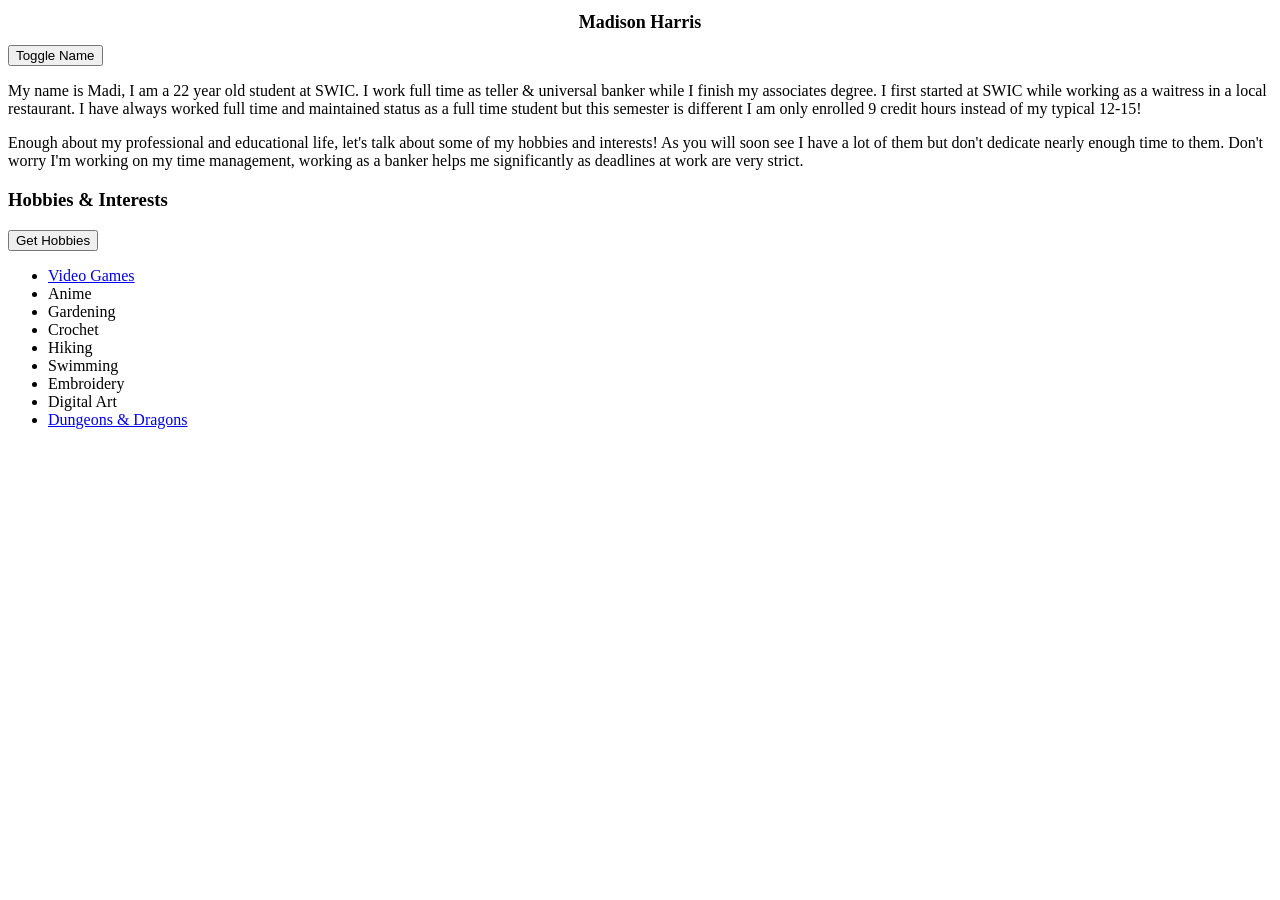
==== index.html @ a9407fa4 "add json and comments" ====
<!doctype html>
<html lang="en">
  <head>
    <meta charset="UTF-8" />
    <link rel="stylesheet" href="style.css">
    <meta name="viewport" content="width=device-width, initial-scale=1.0" />
    <title>Personal Webpage</title>
  </head>
  <script src="https://code.jquery.com/jquery-3.7.1.min.js"></script>
  <script src="main.js"></script>
  <body>
    <!-- Name heading, can be hidden/shown with the Toggle Name button -->
    <h1>Madison Harris</h1>
<button id="nameToggle">Toggle Name</button>

<!-- About me section: SWIC appears in a span so it can change color on click -->
    <p>My name is Madi, I am a 22 year old student at <span class="SWIC">SWIC</span>. 
    I work full time as teller & universal banker while I finish my associates 
    degree. I first started at <span class="SWIC">SWIC</span> while working as a waitress in 
    a local restaurant. I have always worked full time and maintained status as a 
    full time student but this semester is different I am only enrolled 9 credit 
    hours instead of my typical 12-15!</p>

    <p>Enough about my professional and educational life, let's talk about 
    some of my hobbies and interests! As you will soon see I have a lot of 
    them but don't dedicate nearly enough time to them. Don't worry I'm working on my time management, 
    working as a banker helps me significantly as deadlines at work are very strict.
    </p>

    <!-- Hobbies section: static list below, plus a button to load more from JSON -->
    <h3>Hobbies & Interests</h3>
    <button id="getHobbies">Get Hobbies</button>
    <ul>
        <li><a href="https://store.steampowered.com/">Video Games</a></li>
        <li>Anime</li>
        <li>Gardening</li>
        <li>Crochet</li>
        <li>Hiking</li>
        <li>Swimming</li>
        <li>Embroidery</li>
        <li>Digital Art</li>
        <li><a href="https://www.dndbeyond.com/en">Dungeons & Dragons</a></li>
    </ul>
  </body>
  </html>
---- style.css ----
h1 {
  font-size: 18px;
  font-weight: bold;
  text-align: center;
}

.SWIC-active {
  color: #3c3f9d; 
}
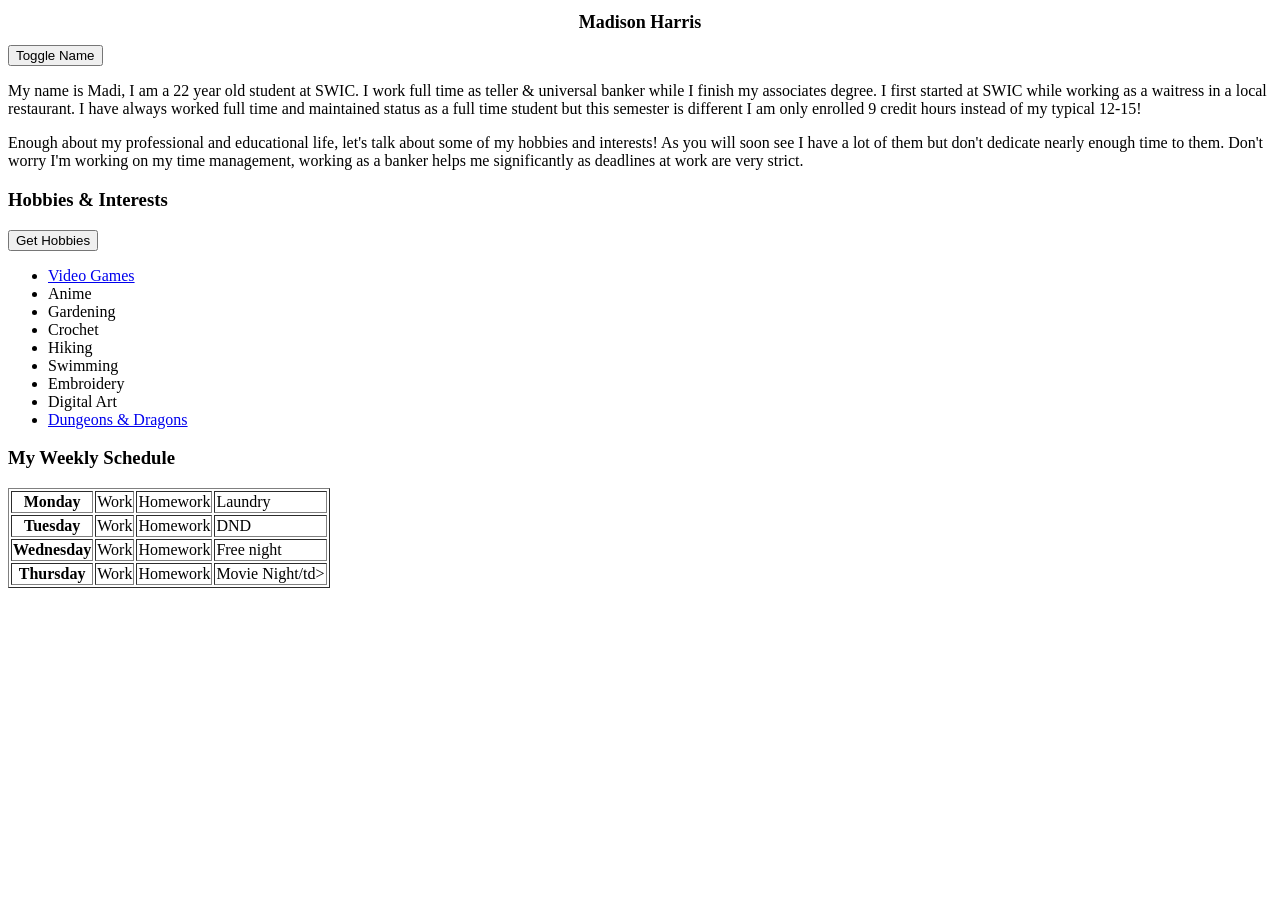
==== commit 779aa970: "add table and table styling" ====
--- a/index.html
+++ b/index.html
@@ -41,5 +41,33 @@
         <li>Digital Art</li>
         <li><a href="https://www.dndbeyond.com/en">Dungeons & Dragons</a></li>
     </ul>
+
+    <h3>My Weekly Schedule</h3>
+<table id="scheduleTable" border="1">
+  <tr>
+    <th>Monday</th>
+    <td>Work</td>
+    <td>Homework</td>
+    <td>Laundry</td>
+  </tr>
+  <tr>
+    <th>Tuesday</th>
+    <td>Work</td>
+    <td>Homework</td>
+    <td>DND</td>
+  </tr>
+  <tr>
+    <th>Wednesday</th>
+    <td>Work</td>
+    <td>Homework</td>
+    <td>Free night</td>
+  </tr>
+  <tr>
+    <th>Thursday</th>
+    <td>Work</td>
+    <td>Homework</td>
+    <td>Movie Night/td>
+  </tr>
+</table>
   </body>
   </html>
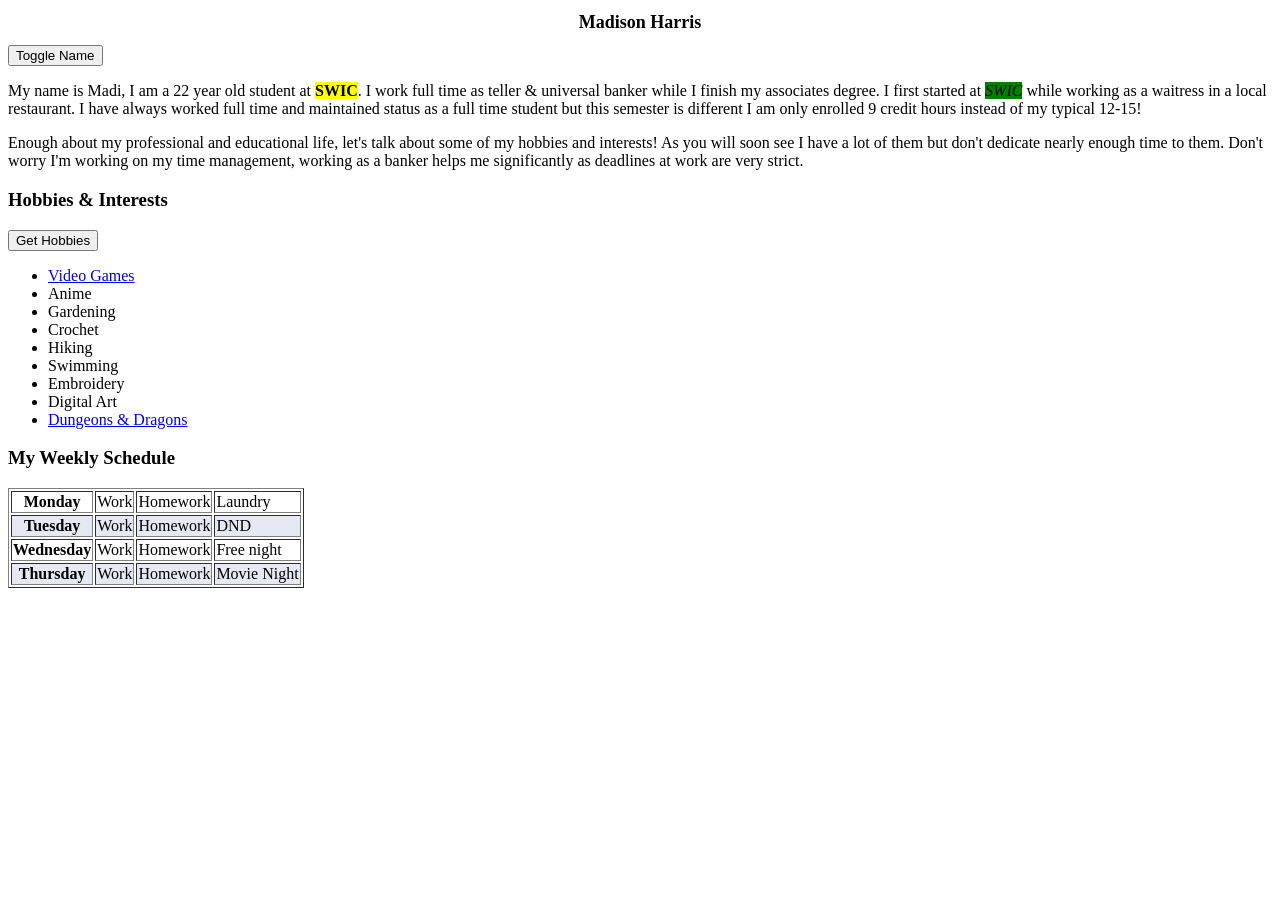
==== commit c498f98f: "fix table column" ====
--- a/index.html
+++ b/index.html
@@ -66,7 +66,7 @@
     <th>Thursday</th>
     <td>Work</td>
     <td>Homework</td>
-    <td>Movie Night/td>
+    <td>Movie Night</td>
   </tr>
 </table>
   </body>
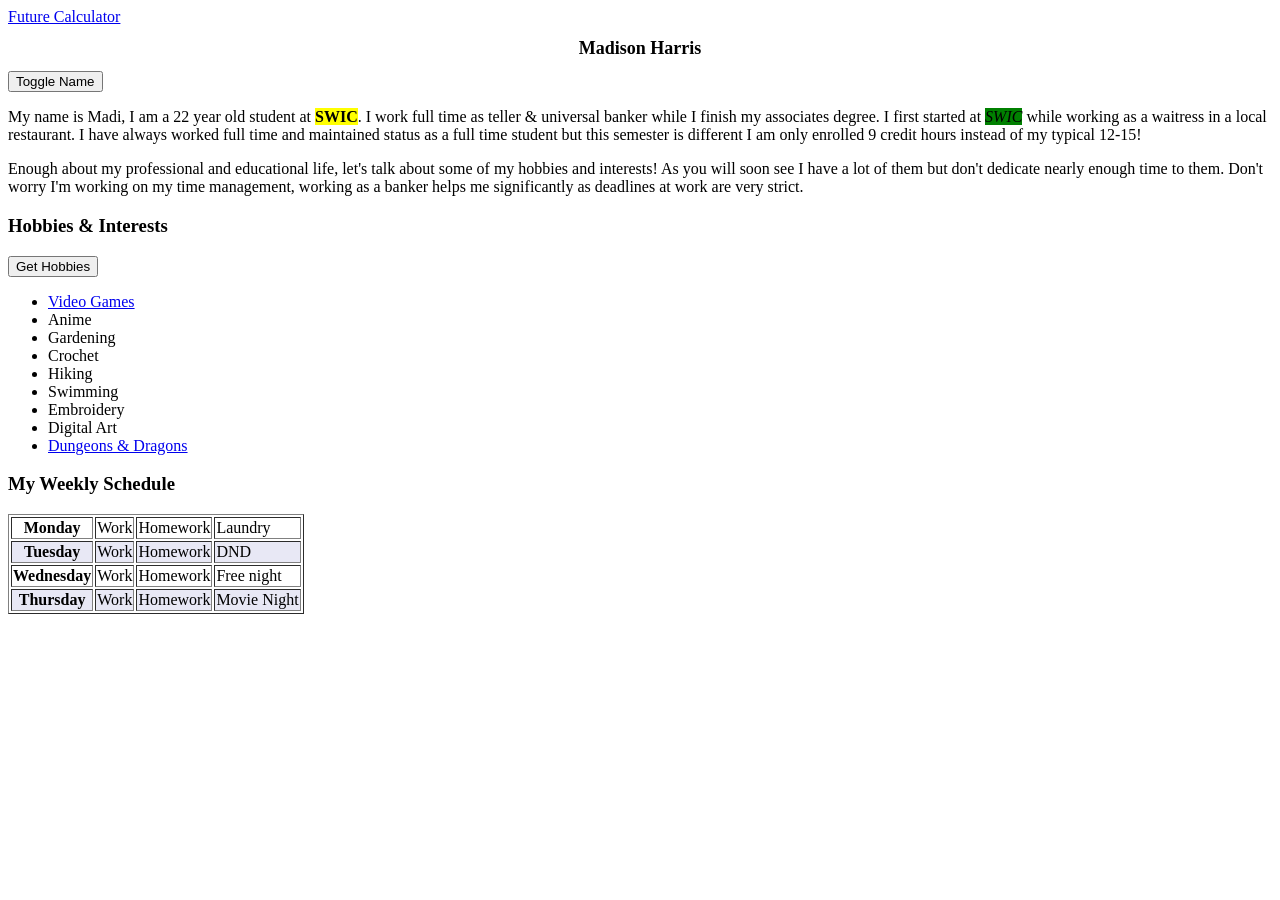
==== commit 902c9803: "fix future value javascript" ====
--- a/index.html
+++ b/index.html
@@ -9,6 +9,7 @@
   <script src="https://code.jquery.com/jquery-3.7.1.min.js"></script>
   <script src="main.js"></script>
   <body>
+    <a href="future_value/index.html">Future Calculator</a>
     <!-- Name heading, can be hidden/shown with the Toggle Name button -->
     <h1>Madison Harris</h1>
 <button id="nameToggle">Toggle Name</button>
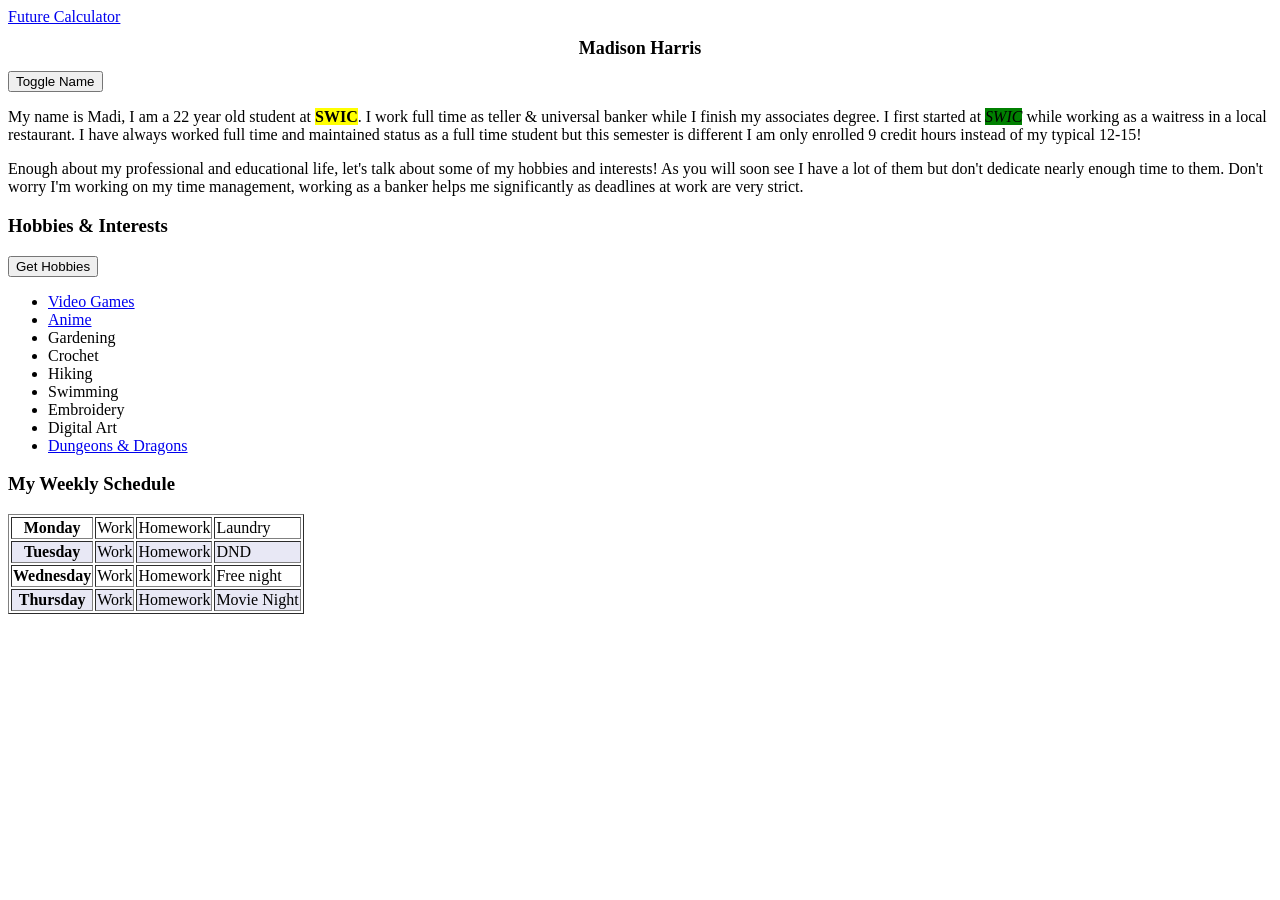
==== commit 8866b595: "add button for images" ====
--- a/index.html
+++ b/index.html
@@ -5,9 +5,9 @@
     <link rel="stylesheet" href="style.css">
     <meta name="viewport" content="width=device-width, initial-scale=1.0" />
     <title>Personal Webpage</title>
+    <script src="https://code.jquery.com/jquery-3.7.1.min.js"></script>
+    <script src="main.js"></script>
   </head>
-  <script src="https://code.jquery.com/jquery-3.7.1.min.js"></script>
-  <script src="main.js"></script>
   <body>
     <a href="future_value/index.html">Future Calculator</a>
     <!-- Name heading, can be hidden/shown with the Toggle Name button -->
@@ -33,7 +33,7 @@
     <button id="getHobbies">Get Hobbies</button>
     <ul>
         <li><a href="https://store.steampowered.com/">Video Games</a></li>
-        <li>Anime</li>
+        <li><a href = anime.html>Anime</a></li>
         <li>Gardening</li>
         <li>Crochet</li>
         <li>Hiking</li>
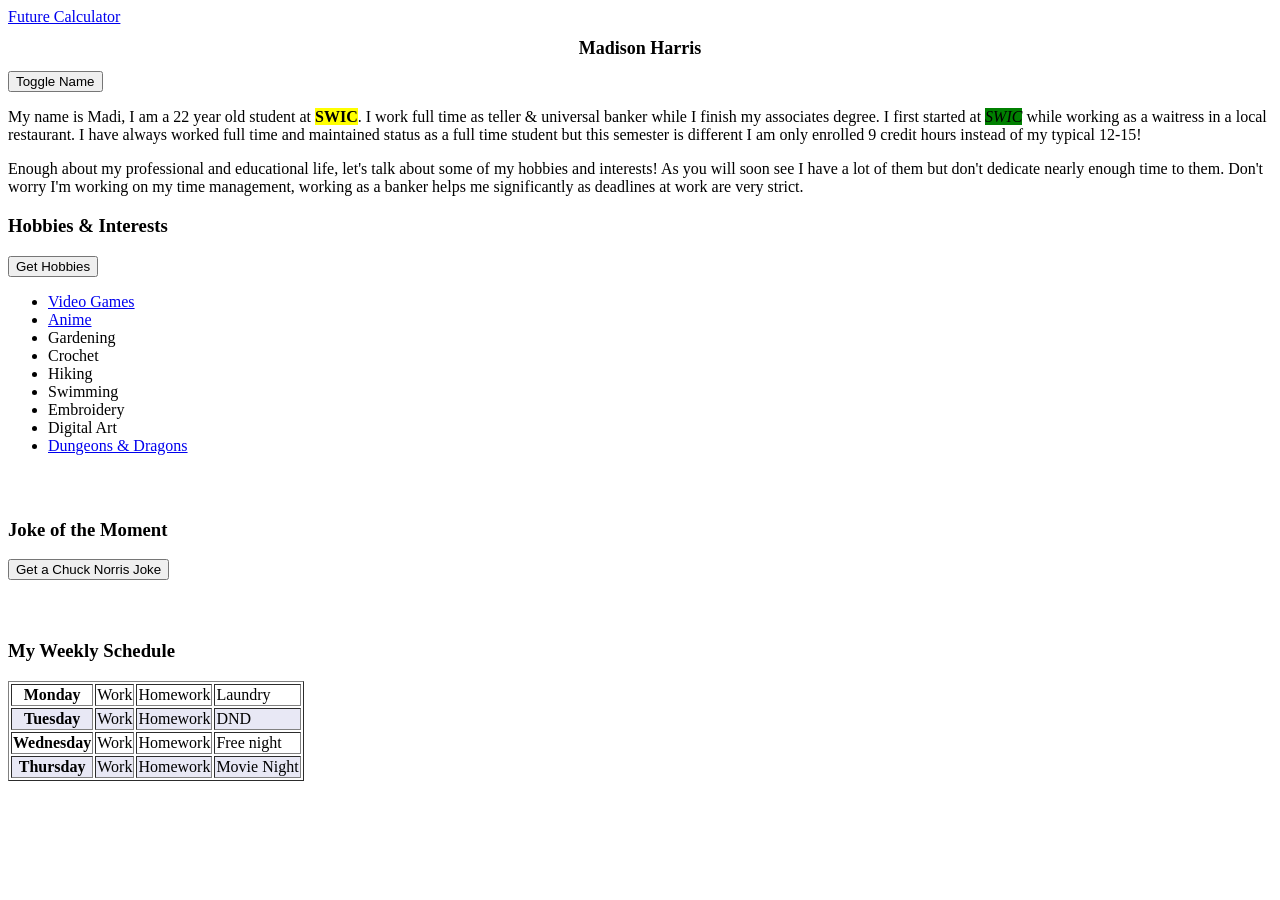
==== commit f15eb73a: "add ajax and file clean up" ====
--- a/index.html
+++ b/index.html
@@ -42,6 +42,13 @@
         <li>Digital Art</li>
         <li><a href="https://www.dndbeyond.com/en">Dungeons & Dragons</a></li>
     </ul>
+    <!-- AJAX call #1 displays its results here -->
+    <div id="hobbyOutput" class="ajax-output"></div>
+
+    <!-- AJAX call #2: joke from the API Ninjas Chuck Norris API -->
+    <h3>Joke of the Moment</h3>
+    <button id="getJoke">Get a Chuck Norris Joke</button>
+    <div id="jokeOutput" class="ajax-output"></div>
 
     <h3>My Weekly Schedule</h3>
 <table id="scheduleTable" border="1">
--- a/style.css
+++ b/style.css
@@ -6,4 +6,28 @@
 
 .SWIC-active {
   color: #3c3f9d; 
+}
+
+/* AJAX output areas */
+.ajax-output {
+  margin: 0.75rem 0 1.5rem;
+  min-height: 1.5rem;
+}
+
+.ajax-status {
+  color: #555;
+  font-style: italic;
+}
+
+.ajax-error {
+  background: #fbe9e9;
+  color: #a3262a;
+  border: 1px solid #a3262a;
+  border-radius: 6px;
+  padding: 0.6rem 0.8rem;
+}
+
+.joke-text {
+  border-left: 4px solid #3c3f9d;
+  padding-left: 0.8rem;
 }
